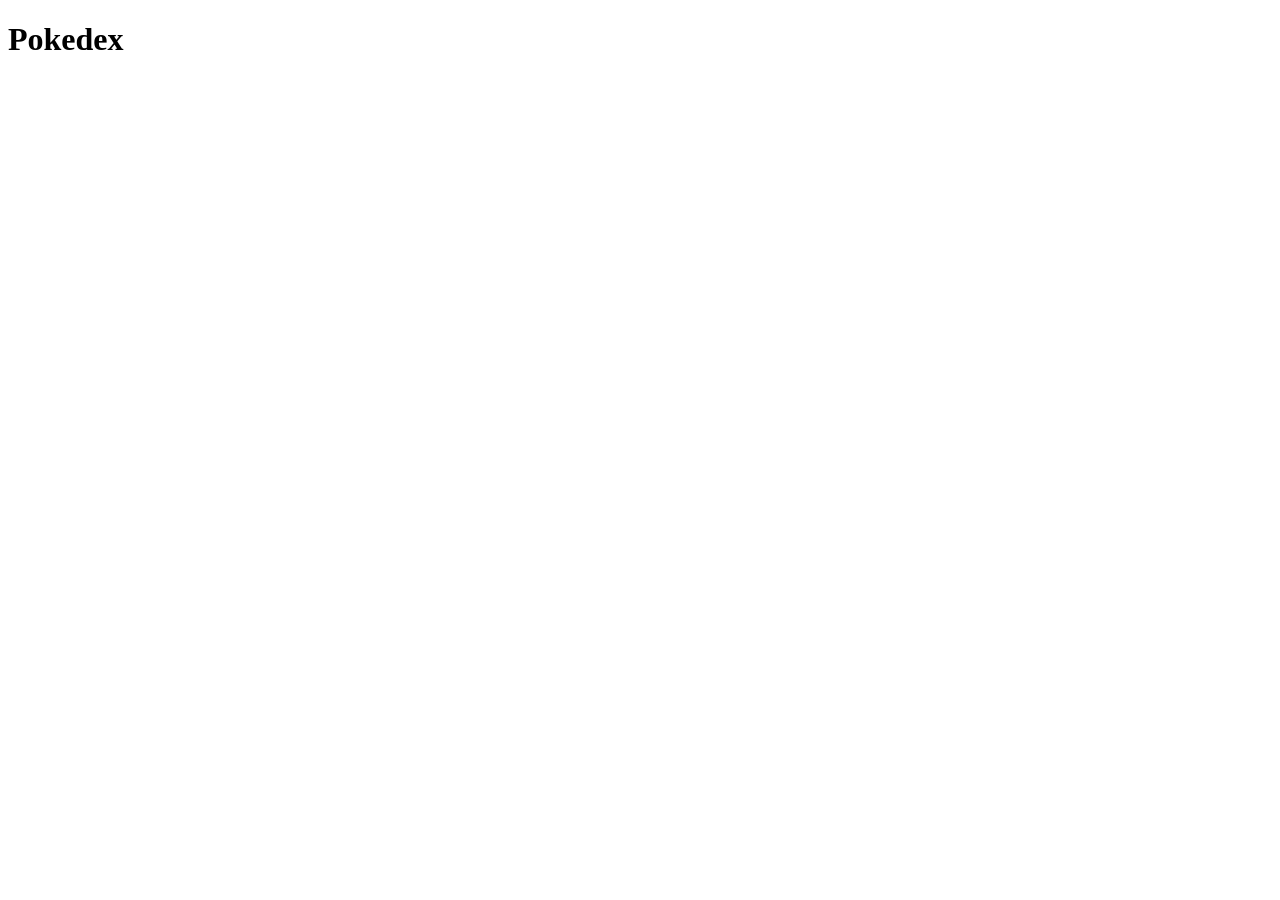
==== index.html @ 5b9a608c "prueba json fech" ====
<!DOCTYPE html>
<html lang="es">

<head>
    <meta charset="UTF-8">
    <meta name="viewport" content="width=device-width, initial-scale=1.0">
    <title>Pokedex</title>
    <link rel="stylesheet" href="styles.css">
</head>

<body>
    <h1>Pokedex</h1>
    <div id="usuarios"></div>
    <script src="script.js"></script>
</body>

</html>
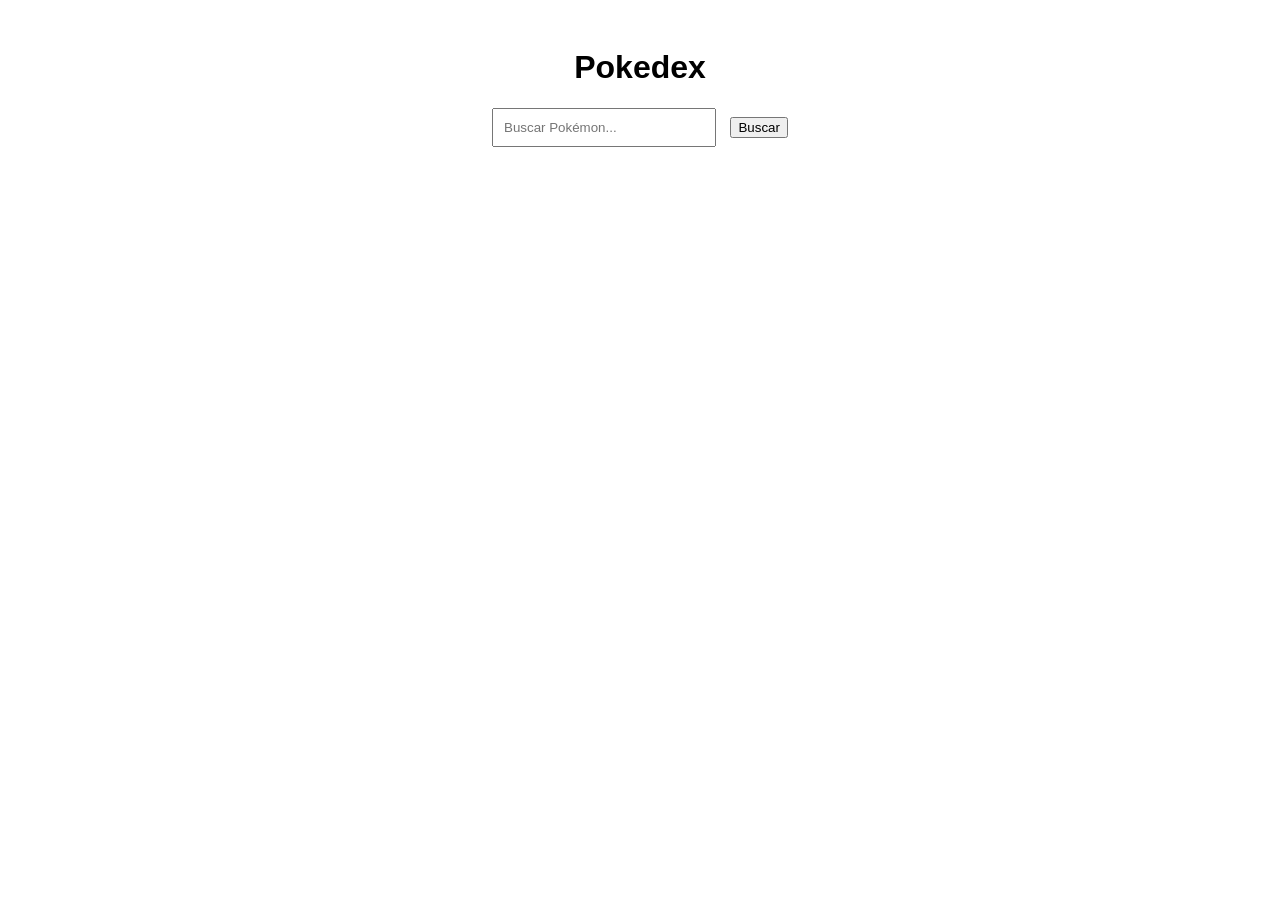
==== commit e0c22498: "añadidos pokemons, individual, tarjetas" ====
--- a/index.html
+++ b/index.html
@@ -10,7 +10,20 @@
 
 <body>
     <h1>Pokedex</h1>
-    <div id="usuarios"></div>
+    <input type="text" id="search" placeholder="Buscar Pokémon...">
+    <button id="searchBtn">Buscar</button>
+    <div id="pagination-top" style="text-align:center; margin-top:20px;"></div>
+
+
+
+    <div id="pokemons" class="galeria"></div>
+    <div id="pagination-bottom" style="text-align:center; margin-top:20px;"></div>
+
+
+
+
+
+
     <script src="script.js"></script>
 </body>
 
--- a/styles.css
+++ b/styles.css
@@ -0,0 +1,110 @@
+.galeria {
+    display: grid;
+    grid-template-columns: repeat(4, 1fr);
+    /* 4 columnas */
+    gap: 20px;
+    margin-top: 20px;
+}
+
+.card {
+    background: #fff;
+    border-radius: 8px;
+    box-shadow: 0 2px 6px rgba(0, 0, 0, 0.15);
+    overflow: hidden;
+    text-align: center;
+    padding: 10px;
+}
+
+.card img {
+    width: 120px;
+    height: 120px;
+    object-fit: contain;
+    margin: auto;
+}
+
+.card-content h3 {
+    text-transform: capitalize;
+    margin: 10px 0;
+}
+
+.card-content p {
+    margin: 5px 0;
+    font-size: 14px;
+}
+
+#search {
+    padding: 10px;
+    width: 200px;
+    margin-right: 10px;
+}
+
+#pagination-top,
+#pagination-bottom {
+    text-align: center;
+    margin: 20px 0;
+}
+
+#pagination-top button,
+#pagination-bottom button {
+    background-color: #f0f0f0;
+    border: 1px solid #ccc;
+    color: #333;
+    padding: 6px 12px;
+    margin: 0 3px;
+    border-radius: 4px;
+    cursor: pointer;
+    font-size: 14px;
+    transition: all 0.2s ease;
+}
+
+#pagination-top button:hover,
+#pagination-bottom button:hover {
+    background-color: #ddd;
+}
+
+#pagination-top button:disabled,
+#pagination-bottom button:disabled {
+    background-color: #eee;
+    color: #999;
+    cursor: not-allowed;
+}
+
+#pagination-top button.active,
+#pagination-bottom button.active {
+    background-color: #333;
+    color: #fff;
+    font-weight: bold;
+}
+
+body {
+    font-family: Arial, sans-serif;
+    text-align: center;
+    padding: 20px;
+}
+
+#pokemon img {
+    width: 150px;
+    height: 150px;
+}
+
+table {
+    margin: 20px auto;
+    border-collapse: collapse;
+    width: 60%;
+}
+
+table,
+th,
+td {
+    border: 1px solid #ccc;
+}
+
+th,
+td {
+    padding: 8px 12px;
+    text-align: center;
+}
+
+th {
+    background-color: #f4f4f4;
+}
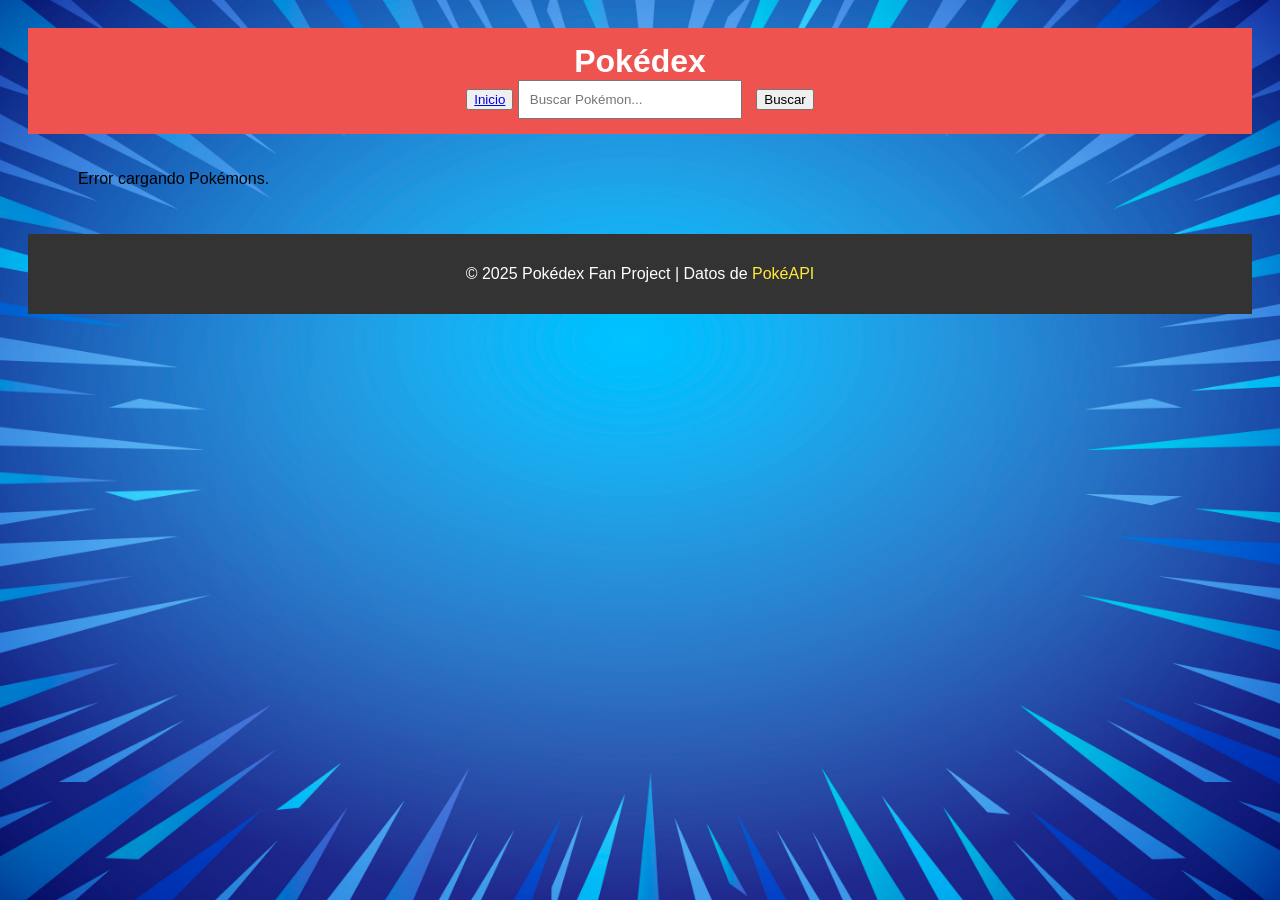
==== commit 0d739fa7: "Hasta ahora papi" ====
--- a/index.html
+++ b/index.html
@@ -9,20 +9,22 @@
 </head>
 
 <body>
-    <h1>Pokedex</h1>
-    <input type="text" id="search" placeholder="Buscar Pokémon...">
-    <button id="searchBtn">Buscar</button>
+    <div id="header"></div>
+
     <div id="pagination-top" style="text-align:center; margin-top:20px;"></div>
 
 
 
     <div id="pokemons" class="galeria"></div>
+
+    </div>
+
     <div id="pagination-bottom" style="text-align:center; margin-top:20px;"></div>
 
 
 
 
-
+    <div id="footer"></div>
 
     <script src="script.js"></script>
 </body>
--- a/styles.css
+++ b/styles.css
@@ -1,110 +1,415 @@
-.galeria {
-    display: grid;
-    grid-template-columns: repeat(4, 1fr);
-    /* 4 columnas */
-    gap: 20px;
-    margin-top: 20px;
-}
-
-.card {
-    background: #fff;
-    border-radius: 8px;
-    box-shadow: 0 2px 6px rgba(0, 0, 0, 0.15);
-    overflow: hidden;
-    text-align: center;
-    padding: 10px;
-}
-
-.card img {
-    width: 120px;
-    height: 120px;
-    object-fit: contain;
-    margin: auto;
-}
-
-.card-content h3 {
-    text-transform: capitalize;
-    margin: 10px 0;
-}
-
-.card-content p {
-    margin: 5px 0;
-    font-size: 14px;
-}
-
-#search {
-    padding: 10px;
-    width: 200px;
-    margin-right: 10px;
-}
-
-#pagination-top,
-#pagination-bottom {
-    text-align: center;
-    margin: 20px 0;
-}
-
-#pagination-top button,
-#pagination-bottom button {
-    background-color: #f0f0f0;
-    border: 1px solid #ccc;
-    color: #333;
-    padding: 6px 12px;
-    margin: 0 3px;
-    border-radius: 4px;
-    cursor: pointer;
-    font-size: 14px;
-    transition: all 0.2s ease;
-}
-
-#pagination-top button:hover,
-#pagination-bottom button:hover {
-    background-color: #ddd;
-}
-
-#pagination-top button:disabled,
-#pagination-bottom button:disabled {
-    background-color: #eee;
-    color: #999;
-    cursor: not-allowed;
-}
-
-#pagination-top button.active,
-#pagination-bottom button.active {
-    background-color: #333;
-    color: #fff;
-    font-weight: bold;
-}
-
+/* ====== GLOBAL ====== */
 body {
     font-family: Arial, sans-serif;
     text-align: center;
     padding: 20px;
-}
-
-#pokemon img {
-    width: 150px;
-    height: 150px;
-}
-
-table {
-    margin: 20px auto;
-    border-collapse: collapse;
-    width: 60%;
-}
-
-table,
-th,
-td {
-    border: 1px solid #ccc;
-}
-
-th,
-td {
-    padding: 8px 12px;
-    text-align: center;
-}
-
-th {
-    background-color: #f4f4f4;
-}+    background-image: url('img/fondo.jpg');
+    background-size: cover;
+    background-attachment: fixed;
+    background-position: center;
+
+
+    /* ====== GALERÍA ====== */
+    .galeria {
+        display: grid;
+        grid-template-columns: repeat(4, 1fr);
+        /* 4 columnas */
+        gap: 20px;
+        margin-top: 20px;
+    }
+
+    /* ====== CARTAS ====== */
+    .card {
+        width: 220px;
+        min-height: 340px;
+        background: #ffffff;
+        border-radius: 15px;
+        border: 3px solid gold;
+        /* borde dorado estilo carta */
+        box-shadow: 0 8px 16px rgba(0, 0, 0, 0.3);
+        margin: 15px;
+        transition: transform 0.2s, box-shadow 0.2s;
+        cursor: pointer;
+        display: flex;
+        flex-direction: column;
+        justify-content: space-between;
+    }
+
+    .card:hover {
+        transform: scale(1.05);
+        box-shadow: 0 12px 20px rgba(0, 0, 0, 0.4);
+    }
+
+    /* Marco superior (nombre) */
+    .card-header {
+        background: rgba(255, 215, 0, 0.2);
+        /* dorado suave */
+        border-bottom: 2px solid gold;
+        padding: 6px;
+        text-align: center;
+    }
+
+    .card-header h3 {
+        margin: 0;
+        font-size: 1.2em;
+        text-transform: capitalize;
+        font-weight: bold;
+        color: #333;
+    }
+
+    /* Cuerpo central (imagen + datos) */
+    .card-body {
+        display: flex;
+        justify-content: center;
+        /* centra horizontalmente */
+        align-items: center;
+        /* centra verticalmente */
+        height: 200px;
+        /* ajusta según el tamaño que quieras */
+        padding: 10px;
+    }
+
+    .card-body img {
+        width: 200px;
+        height: 200px;
+        object-fit: contain;
+        margin: 10px auto;
+        display: block;
+    }
+
+    .card-body p {
+        margin: 4px 0;
+        font-size: 0.9em;
+    }
+
+    /* Marco inferior (tipo/rareza) */
+    .card-footer {
+        background: rgba(255, 215, 0, 0.2);
+        /* dorado suave */
+        border-top: 2px solid gold;
+        padding: 6px;
+        text-align: center;
+    }
+
+    .card-footer .tipo {
+        font-weight: bold;
+        text-transform: capitalize;
+        font-size: 0.95em;
+        color: #333;
+    }
+
+    /* ====== COLORES POR TIPO (fondos degradados) ====== */
+    .card.electric {
+        background: linear-gradient(135deg, #fff9c4, #ffeb3b);
+    }
+
+    .card.fire {
+        background: linear-gradient(135deg, #ffcccb, #f44336);
+        color: #fff;
+    }
+
+    .card.water {
+        background: linear-gradient(135deg, #cce7ff, #2196f3);
+        color: #fff;
+    }
+
+    .card.grass {
+        background: linear-gradient(135deg, #d4f7d4, #4caf50);
+        color: #fff;
+    }
+
+    .card.psychic {
+        background: linear-gradient(135deg, #f8bbd0, #e91e63);
+        color: #fff;
+    }
+
+    .card.rock {
+        background: linear-gradient(135deg, #e0c097, #795548);
+        color: #fff;
+    }
+
+    .card.ground {
+        background: linear-gradient(135deg, #f0e68c, #a1887f);
+    }
+
+    .card.ice {
+        background: linear-gradient(135deg, #e0f7fa, #00bcd4);
+        color: #fff;
+    }
+
+    .card.dragon {
+        background: linear-gradient(135deg, #d1c4e9, #673ab7);
+        color: #fff;
+    }
+
+    .card.dark {
+        background: linear-gradient(135deg, #b0bec5, #212121);
+        color: #fff;
+    }
+
+    .card.fairy {
+        background: linear-gradient(135deg, #fce4ec, #f48fb1);
+    }
+
+    .card.normal {
+        background: linear-gradient(135deg, #eceff1, #90a4ae);
+    }
+
+    .card.fighting {
+        background: linear-gradient(135deg, #ffcdd2, #d32f2f);
+        color: #fff;
+    }
+
+    .card.poison {
+        background: linear-gradient(135deg, #e1bee7, #9c27b0);
+        color: #fff;
+    }
+
+    .card.bug {
+        background: linear-gradient(135deg, #dcedc8, #8bc34a);
+    }
+
+    .card.ghost {
+        background: linear-gradient(135deg, #cfd8dc, #607d8b);
+        color: #fff;
+    }
+
+    @font-face {
+        font-family: 'Gill Sans';
+        src: url('<a href="https://fontmeme.com/es/fuente-pokemon/"><img src="https://fontmeme.com/permalink/251128/187efe9a23703852ffc83845a6e0fdb1.png" alt="fuente-pokemon" border="0"></a>') format('woff2');
+    }
+
+    .card-header h3 {
+        font-family: 'Pokemon Solid', sans-serif;
+    }
+
+    .card-footer .tipo {
+        font-family: 'Gill Sans', sans-serif;
+    }
+
+    /* ====== ICONOS DE TIPO (SPRITES) ====== */
+
+
+    .type-icon {
+        width: 100px;
+        height: 100px;
+        background-image: url("img/tipos.png");
+        background-size: 600px 300px;
+        /* sprite completo */
+        background-repeat: no-repeat;
+        display: inline-block;
+        margin-right: 6px;
+        transform: scale(0.9);
+        /* reduce al 60% */
+        transform-origin: center;
+        /* mantiene el círculo centrado */
+    }
+
+
+    /* Posiciones por tipo */
+    .type-normal {
+        background-position: 0px 0px;
+    }
+
+    .type-fighting {
+        background-position: -100px 0px;
+    }
+
+    .type-flying {
+        background-position: -200px 0px;
+    }
+
+    .type-poison {
+        background-position: -300px 0px;
+    }
+
+    .type-ground {
+        background-position: -400px 0px;
+    }
+
+    .type-rock {
+        background-position: -500px 0px;
+    }
+
+    .type-bug {
+        background-position: 0px -100px;
+    }
+
+    .type-ghost {
+        background-position: -100px -100px;
+    }
+
+    .type-steel {
+        background-position: -200px -100px;
+    }
+
+    .type-fire {
+        background-position: -300px -100px;
+    }
+
+    .type-water {
+        background-position: -400px -100px;
+    }
+
+    .type-grass {
+        background-position: -500px -100px;
+    }
+
+    .type-electric {
+        background-position: 0px -200px;
+    }
+
+    .type-psychic {
+        background-position: -100px -200px;
+    }
+
+    .type-ice {
+        background-position: -200px -200px;
+    }
+
+    .type-dragon {
+        background-position: -300px -200px;
+    }
+
+    .type-dark {
+        background-position: -400px -200px;
+    }
+
+    .type-fairy {
+        background-position: -500px -200px;
+    }
+
+
+    /* ====== BUSCADOR ====== */
+    #search {
+        padding: 10px;
+        width: 200px;
+        margin-right: 10px;
+    }
+
+    /* ====== PAGINACIÓN ====== */
+    #pagination-top,
+    #pagination-bottom {
+        text-align: center;
+        margin: 20px 0;
+    }
+
+    #pagination-top button,
+    #pagination-bottom button {
+        background-color: #f0f0f0;
+        border: 1px solid #ccc;
+        color: #333;
+        padding: 6px 12px;
+        margin: 0 3px;
+        border-radius: 4px;
+        cursor: pointer;
+        font-size: 14px;
+        transition: all 0.2s ease;
+    }
+
+    #pagination-top button:hover,
+    #pagination-bottom button:hover {
+        background-color: #ddd;
+    }
+
+    #pagination-top button:disabled,
+    #pagination-bottom button:disabled {
+        background-color: #eee;
+        color: #999;
+        cursor: not-allowed;
+    }
+
+    #pagination-top button.active,
+    #pagination-bottom button.active {
+        background-color: #333;
+        color: #fff;
+        font-weight: bold;
+    }
+
+    /* ====== DETALLE POKÉMON ====== */
+    #pokemon img {
+        width: 150px;
+        height: 150px;
+    }
+
+    #statsChart {
+        max-width: 500px;
+        max-height: 500px;
+        width: 100%;
+        height: 60vh;
+        margin: 0 auto 20px;
+        display: block;
+    }
+
+    /* ====== TABLAS ====== */
+    table {
+        margin: 20px auto;
+        border-collapse: collapse;
+        width: 60%;
+    }
+
+    table,
+    th,
+    td {
+        border: 1px solid #ccc;
+    }
+
+    th,
+    td {
+        padding: 8px 12px;
+        text-align: center;
+    }
+
+    th {
+        background-color: #f4f4f4;
+    }
+
+    /* ====== HEADER ====== */
+    header {
+        background-color: #ef5350;
+        color: white;
+        padding: 15px;
+        text-align: center;
+    }
+
+    header h1 {
+        margin: 0;
+        font-size: 2em;
+    }
+
+    header nav ul {
+        list-style: none;
+        display: flex;
+        justify-content: center;
+        gap: 20px;
+        margin: 10px 0 0;
+        padding: 0;
+    }
+
+    header nav ul li a {
+        color: white;
+        text-decoration: none;
+        font-weight: bold;
+    }
+
+    header nav ul li a:hover {
+        text-decoration: underline;
+    }
+
+    /* ====== FOOTER ====== */
+    footer {
+        background-color: #333;
+        color: #fff;
+        text-align: center;
+        padding: 15px;
+        margin-top: 30px;
+    }
+
+    footer a {
+        color: #ffeb3b;
+        text-decoration: none;
+    }
+
+    footer a:hover {
+        text-decoration: underline;
+    }
